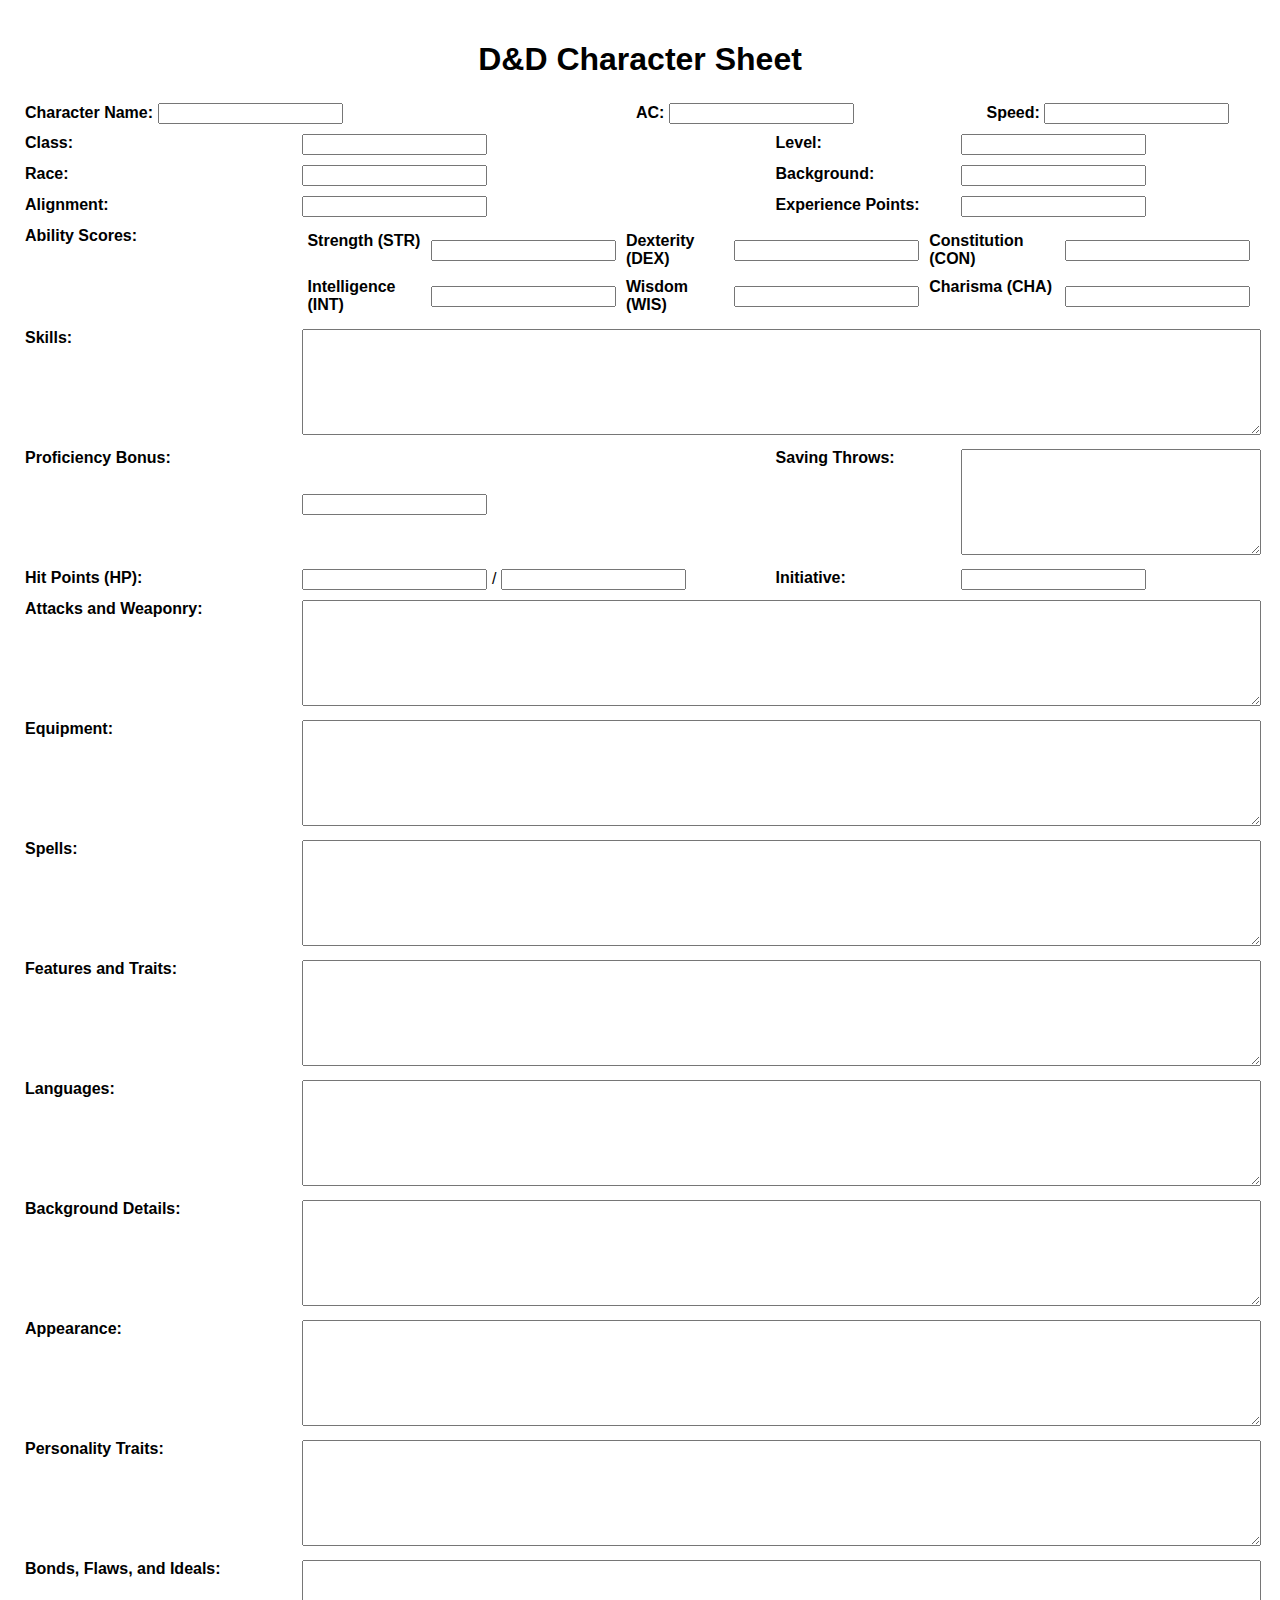
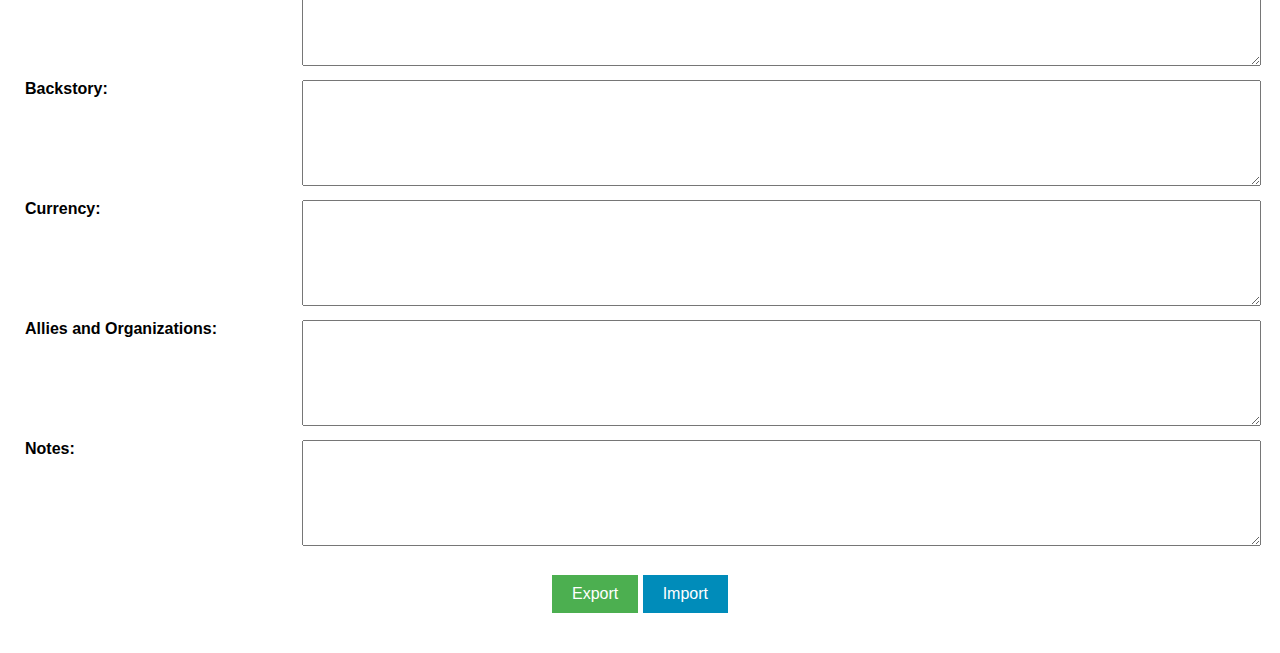
==== DnD Character Website.html @ 5dd5e606 "Add files via upload" ====
<!DOCTYPE html>
<html>
<head>
    <title>D&D Character Sheet</title>
    <style>
        body {
            font-family: Arial, sans-serif;
            margin: 0;
            padding: 20px;
        }

        h1 {
            text-align: center;
            margin-bottom: 20px;
        }

        table {
            width: 100%;
            border-collapse: collapse;
        }

        th {
            text-align: left;
            vertical-align: top;
            padding: 5px;
        }

        td {
            padding: 5px;
        }

        .center {
            text-align: center;
        }

        .top {
            vertical-align: top;
        }

        .section-title {
            font-weight: bold;
            margin-top: 10px;
            margin-bottom: 5px;
        }

        textarea {
            width: 100%;
            height: 100px;
        }

        .button-container {
            text-align: center;
            margin: 20px 0;
        }

        .export-button {
            padding: 10px 20px;
            font-size: 16px;
            background-color: #4CAF50;
            color: white;
            border: none;
        }

        .import-button {
            padding: 10px 20px;
            font-size: 16px;
            background-color: #008CBA;
            color: white;
            border: none;
        }
    </style>
</head>
<body>
    <h1>D&D Character Sheet</h1>

    <table>
        <tr>
            <th colspan="2">
                Character Name:
                <input type="text" id="character-name">
            </th>
            <th colspan="2" class="center">AC: <input type="number" id="ac"></th>
            <th colspan="2" class="center">Speed: <input type="number" id="speed"></th>
        </tr>
        <tr>
            <th>Class:</th>
            <td colspan="2"><input type="text" id="class"></td>
            <th>Level:</th>
            <td colspan="2"><input type="number" id="level"></td>
        </tr>
        <tr>
            <th>Race:</th>
            <td colspan="2"><input type="text" id="race"></td>
            <th>Background:</th>
            <td colspan="2"><input type="text" id="background"></td>
        </tr>
        <tr>
            <th>Alignment:</th>
            <td colspan="2"><input type="text" id="alignment"></td>
            <th>Experience Points:</th>
            <td colspan="2"><input type="number" id="xp"></td>
        </tr>
        <tr>
            <th>Ability Scores:</th>
            <td colspan="5">
                <table>
                    <tr>
                        <th>Strength (STR)</th>
                        <td><input type="number" id="strength"></td>
                        <th>Dexterity (DEX)</th>
                        <td><input type="number" id="dexterity"></td>
                        <th>Constitution (CON)</th>
                        <td><input type="number" id="constitution"></td>
                    </tr>
                    <tr>
                        <th>Intelligence (INT)</th>
                        <td><input type="number" id="intelligence"></td>
                        <th>Wisdom (WIS)</th>
                        <td><input type="number" id="wisdom"></td>
                        <th>Charisma (CHA)</th>
                        <td><input type="number" id="charisma"></td>
                    </tr>
                </table>
            </td>
        </tr>
        <tr>
            <th>Skills:</th>
            <td colspan="5"><textarea id="skills"></textarea></td>
        </tr>
        <tr>
            <th>Proficiency Bonus:</th>
            <td colspan="2"><input type="number" id="proficiency-bonus"></td>
            <th>Saving Throws:</th>
            <td colspan="2"><textarea id="saving-throws"></textarea></td>
        </tr>
        <tr>
            <th>Hit Points (HP):</th>
            <td colspan="2"><input type="number" id="hp-current"> / <input type="number" id="hp-max"></td>
            <th>Initiative:</th>
            <td colspan="2"><input type="number" id="initiative"></td>
        </tr>
        <tr>
            <th>Attacks and Weaponry:</th>
            <td colspan="5"><textarea id="attacks-weaponry"></textarea></td>
        </tr>
        <tr>
            <th>Equipment:</th>
            <td colspan="5"><textarea id="equipment"></textarea></td>
        </tr>
        <tr>
            <th>Spells:</th>
            <td colspan="5"><textarea id="spells"></textarea></td>
        </tr>
        <tr>
            <th>Features and Traits:</th>
            <td colspan="5"><textarea id="features-traits"></textarea></td>
        </tr>
        <tr>
            <th>Languages:</th>
            <td colspan="5"><textarea id="languages"></textarea></td>
        </tr>
        <tr>
            <th>Background Details:</th>
            <td colspan="5"><textarea id="background-details"></textarea></td>
        </tr>
        <tr>
            <th>Appearance:</th>
            <td colspan="5"><textarea id="appearance"></textarea></td>
        </tr>
        <tr>
            <th>Personality Traits:</th>
            <td colspan="5"><textarea id="personality-traits"></textarea></td>
        </tr>
        <tr>
            <th>Bonds, Flaws, and Ideals:</th>
            <td colspan="5"><textarea id="bonds-flaws-ideals"></textarea></td>
        </tr>
        <tr>
            <th>Backstory:</th>
            <td colspan="5"><textarea id="backstory"></textarea></td>
        </tr>
        <tr>
            <th>Currency:</th>
            <td colspan="5"><textarea id="currency"></textarea></td>
        </tr>
        <tr>
            <th>Allies and Organizations:</th>
            <td colspan="5"><textarea id="allies-organizations"></textarea></td>
        </tr>
        <tr>
            <th>Notes:</th>
            <td colspan="5"><textarea id="notes"></textarea></td>
        </tr>
    </table>

    <div class="button-container">
        <button class="export-button" onclick="exportCharacter()">Export</button>
        <button class="import-button" onclick="importCharacter()">Import</button>
    </div>

    <script>
        function exportCharacter() {
            var characterData = {
                characterName: document.getElementById("character-name").value,
                ac: document.getElementById("ac").value,
                speed: document.getElementById("speed").value,
                class: document.getElementById("class").value,
                level: document.getElementById("level").value,
                race: document.getElementById("race").value,
                background: document.getElementById("background").value,
                alignment: document.getElementById("alignment").value,
                xp: document.getElementById("xp").value,
                strength: document.getElementById("strength").value,
                dexterity: document.getElementById("dexterity").value,
                constitution: document.getElementById("constitution").value,
                intelligence: document.getElementById("intelligence").value,
                wisdom: document.getElementById("wisdom").value,
                charisma: document.getElementById("charisma").value,
                skills: document.getElementById("skills").value,
                proficiencyBonus: document.getElementById("proficiency-bonus").value,
                savingThrows: document.getElementById("saving-throws").value,
                hpCurrent: document.getElementById("hp-current").value,
                hpMax: document.getElementById("hp-max").value,
                initiative: document.getElementById("initiative").value,
                attacksWeaponry: document.getElementById("attacks-weaponry").value,
                equipment: document.getElementById("equipment").value,
                spells: document.getElementById("spells").value,
                featuresTraits: document.getElementById("features-traits").value,
                languages: document.getElementById("languages").value,
                backgroundDetails: document.getElementById("background-details").value,
                appearance: document.getElementById("appearance").value,
                personalityTraits: document.getElementById("personality-traits").value,
                bondsFlawsIdeals: document.getElementById("bonds-flaws-ideals").value,
                backstory: document.getElementById("backstory").value,
                currency: document.getElementById("currency").value,
                alliesOrganizations: document.getElementById("allies-organizations").value,
                notes: document.getElementById("notes").value
            };

            var filename = "character_data.txt";
            var text = JSON.stringify(characterData);

            var element = document.createElement('a');
            element.setAttribute('href', 'data:text/plain;charset=utf-8,' + encodeURIComponent(text));
            element.setAttribute('download', filename);

            element.style.display = 'none';
            document.body.appendChild(element);

            element.click();

            document.body.removeChild(element);
        }

        function importCharacter() {
            var element = document.createElement('input');
            element.setAttribute('type', 'file');
            element.setAttribute('accept', '.txt');

            element.style.display = 'none';
            document.body.appendChild(element);

            element.addEventListener('change', function(e) {
                var file = e.target.files[0];
                var reader = new FileReader();
                reader.onload = function(event) {
                    var characterData = JSON.parse(event.target.result);
                    document.getElementById("character-name").value = characterData.characterName;
                    document.getElementById("ac").value = characterData.ac;
                    document.getElementById("speed").value = characterData.speed;
                    document.getElementById("class").value = characterData.class;
                    document.getElementById("level").value = characterData.level;
                    document.getElementById("race").value = characterData.race;
                    document.getElementById("background").value = characterData.background;
                    document.getElementById("alignment").value = characterData.alignment;
                    document.getElementById("xp").value = characterData.xp;
                    document.getElementById("strength").value = characterData.strength;
                    document.getElementById("dexterity").value = characterData.dexterity;
                    document.getElementById("constitution").value = characterData.constitution;
                    document.getElementById("intelligence").value = characterData.intelligence;
                    document.getElementById("wisdom").value = characterData.wisdom;
                    document.getElementById("charisma").value = characterData.charisma;
                    document.getElementById("skills").value = characterData.skills;
                    document.getElementById("proficiency-bonus").value = characterData.proficiencyBonus;
                    document.getElementById("saving-throws").value = characterData.savingThrows;
                    document.getElementById("hp-current").value = characterData.hpCurrent;
                    document.getElementById("hp-max").value = characterData.hpMax;
                    document.getElementById("initiative").value = characterData.initiative;
                    document.getElementById("attacks-weaponry").value = characterData.attacksWeaponry;
                    document.getElementById("equipment").value = characterData.equipment;
                    document.getElementById("spells").value = characterData.spells;
                    document.getElementById("features-traits").value = characterData.featuresTraits;
                    document.getElementById("languages").value = characterData.languages;
                    document.getElementById("background-details").value = characterData.backgroundDetails;
                    document.getElementById("appearance").value = characterData.appearance;
                    document.getElementById("personality-traits").value = characterData.personalityTraits;
                    document.getElementById("bonds-flaws-ideals").value = characterData.bondsFlawsIdeals;
                    document.getElementById("backstory").value = characterData.backstory;
                    document.getElementById("currency").value = characterData.currency;
                    document.getElementById("allies-organizations").value = characterData.alliesOrganizations;
                    document.getElementById("notes").value = characterData.notes;
                };

                reader.readAsText(file);
            });

            element.click();

            document.body.removeChild(element);
        }
    </script>
</body>
</html>
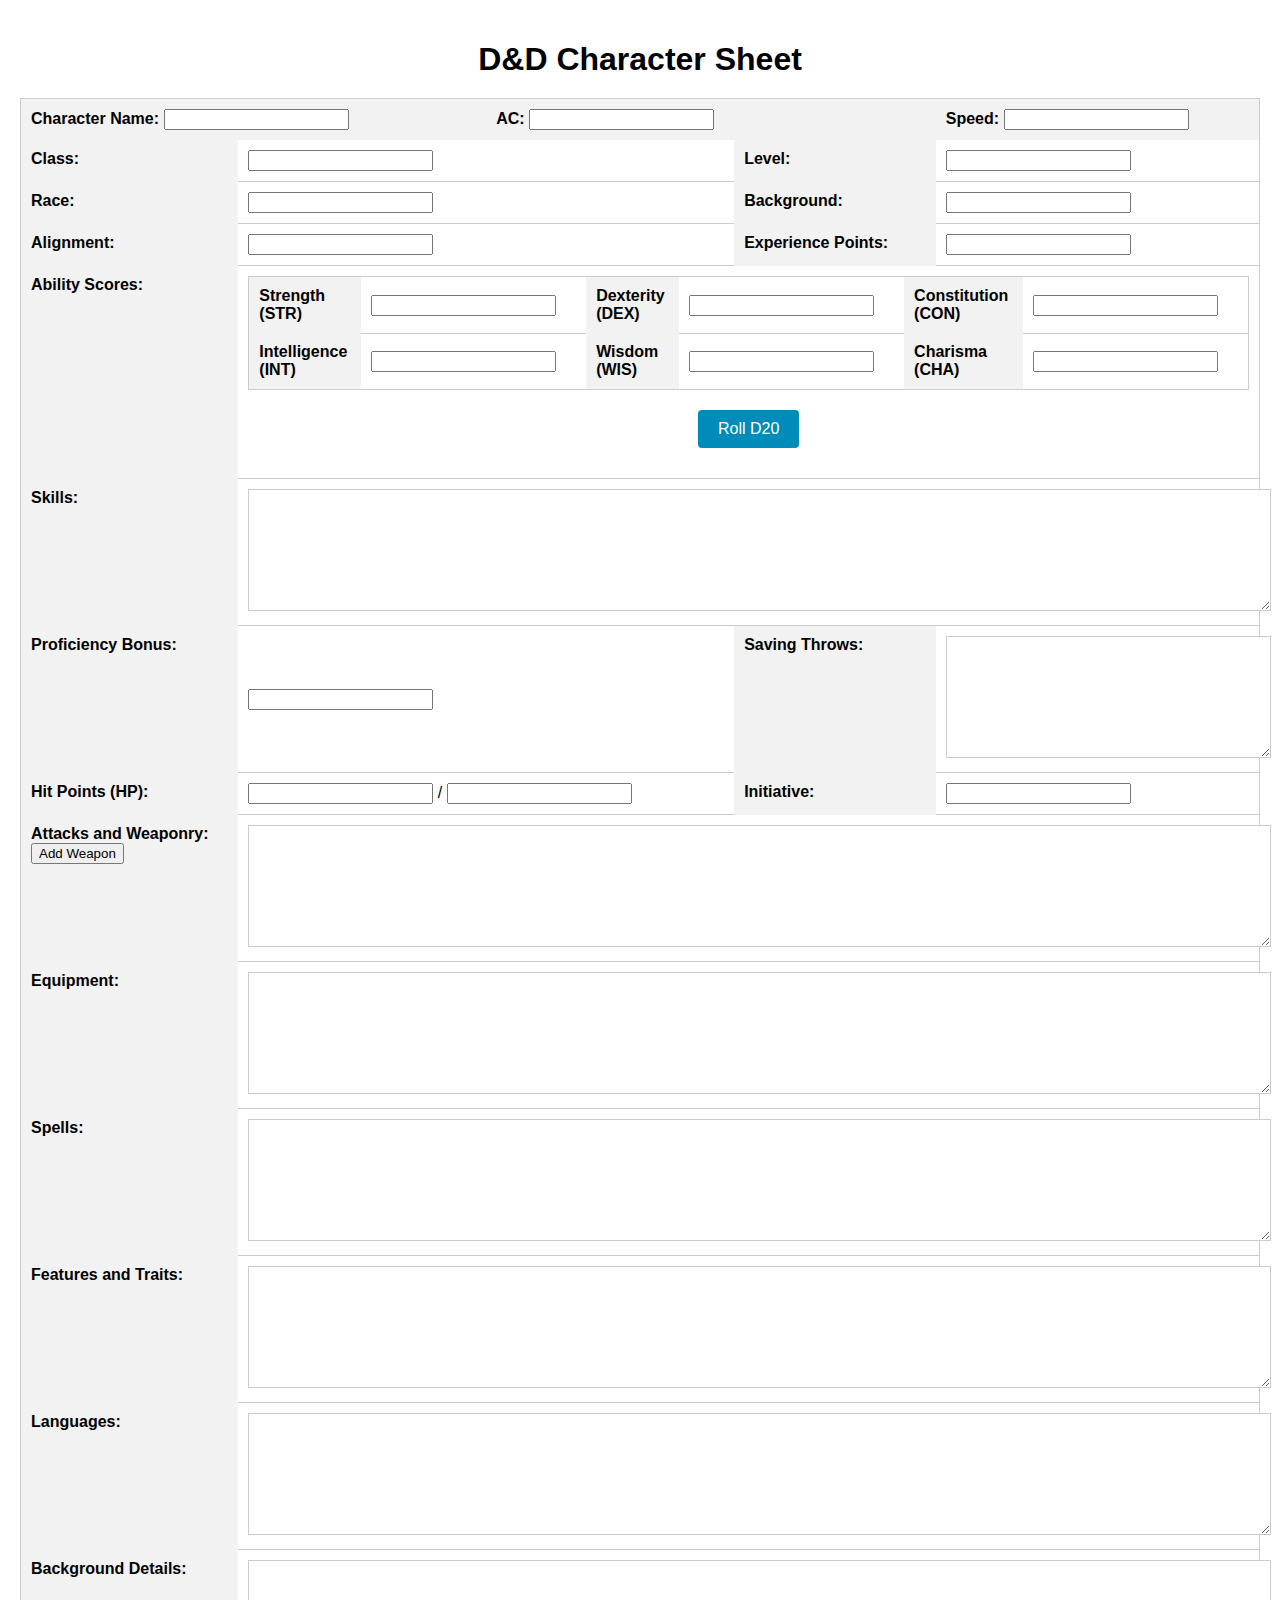
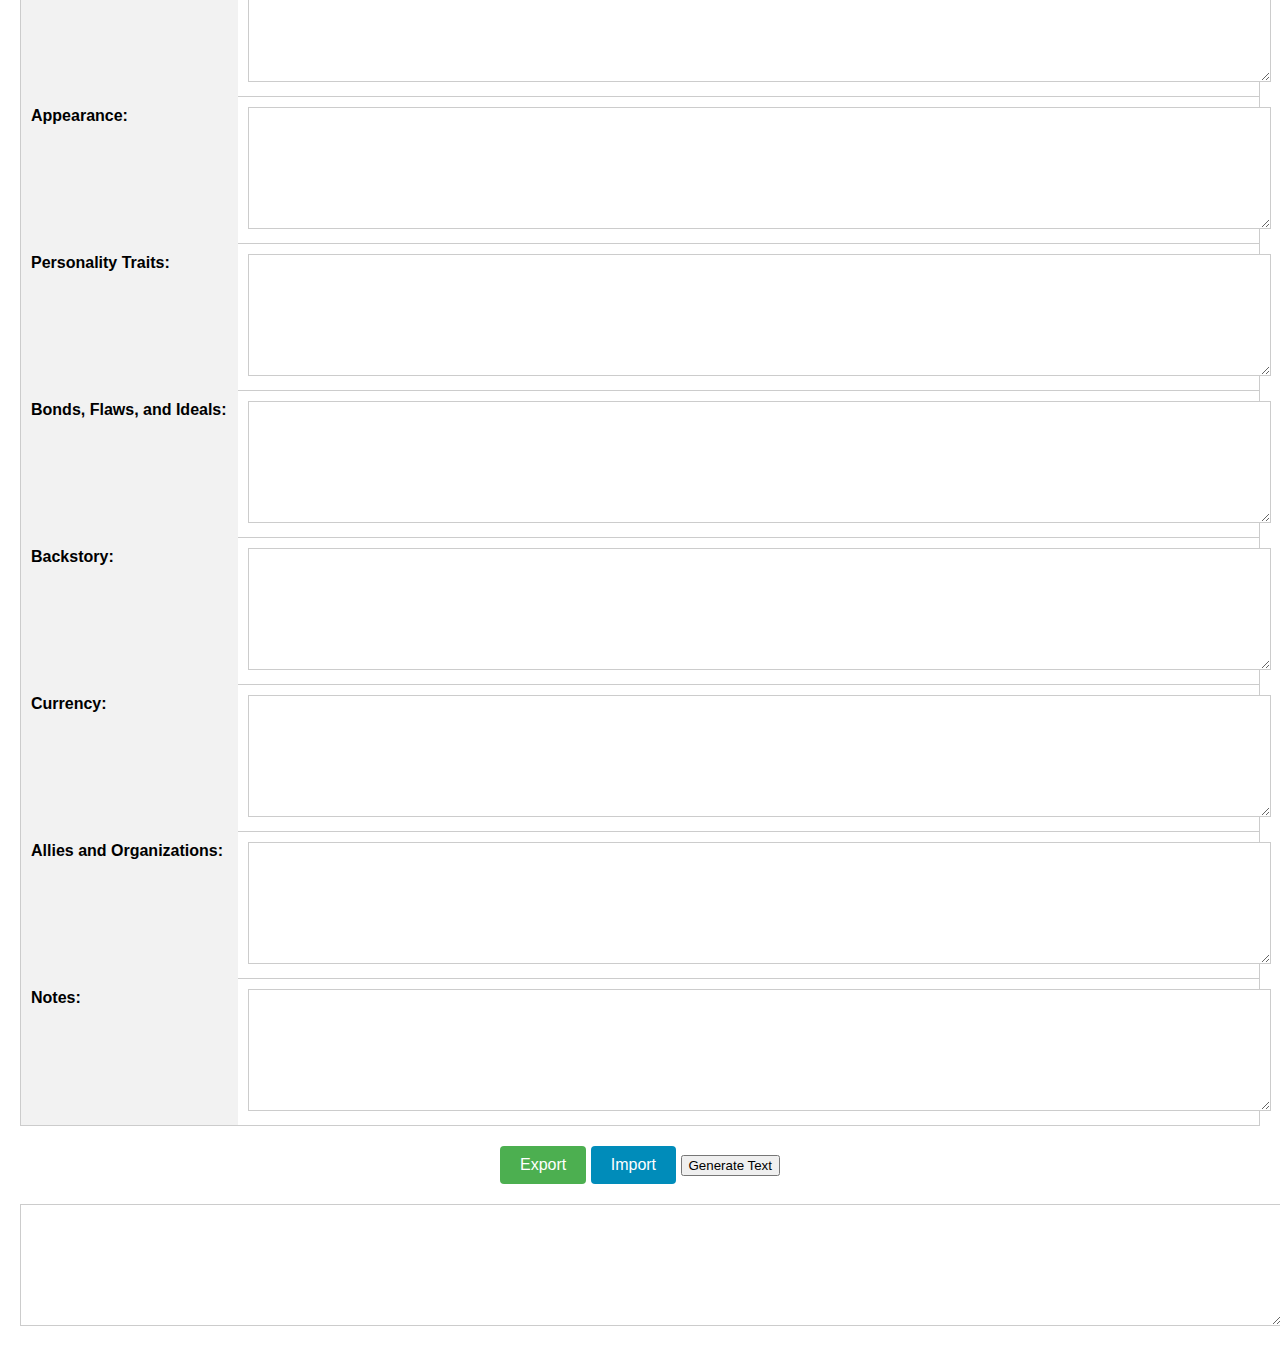
==== commit 1d36a298: "Add files via upload" ====
--- a/DnD Character Website.html
+++ b/DnD Character Website.html
@@ -1,314 +1,161 @@
 <!DOCTYPE html>
 <html>
 <head>
-    <title>D&D Character Sheet</title>
-    <style>
-        body {
-            font-family: Arial, sans-serif;
-            margin: 0;
-            padding: 20px;
-        }
-
-        h1 {
-            text-align: center;
-            margin-bottom: 20px;
-        }
-
-        table {
-            width: 100%;
-            border-collapse: collapse;
-        }
-
-        th {
-            text-align: left;
-            vertical-align: top;
-            padding: 5px;
-        }
-
-        td {
-            padding: 5px;
-        }
-
-        .center {
-            text-align: center;
-        }
-
-        .top {
-            vertical-align: top;
-        }
-
-        .section-title {
-            font-weight: bold;
-            margin-top: 10px;
-            margin-bottom: 5px;
-        }
-
-        textarea {
-            width: 100%;
-            height: 100px;
-        }
-
-        .button-container {
-            text-align: center;
-            margin: 20px 0;
-        }
-
-        .export-button {
-            padding: 10px 20px;
-            font-size: 16px;
-            background-color: #4CAF50;
-            color: white;
-            border: none;
-        }
-
-        .import-button {
-            padding: 10px 20px;
-            font-size: 16px;
-            background-color: #008CBA;
-            color: white;
-            border: none;
-        }
-    </style>
+  <title>D&D Character Sheet</title>
+  <link rel="stylesheet" href="styles.css">
+  <script src="script.js"></script>
 </head>
 <body>
-    <h1>D&D Character Sheet</h1>
+  <h1>D&D Character Sheet</h1>
 
-    <table>
-        <tr>
-            <th colspan="2">
-                Character Name:
-                <input type="text" id="character-name">
-            </th>
-            <th colspan="2" class="center">AC: <input type="number" id="ac"></th>
-            <th colspan="2" class="center">Speed: <input type="number" id="speed"></th>
-        </tr>
-        <tr>
-            <th>Class:</th>
-            <td colspan="2"><input type="text" id="class"></td>
-            <th>Level:</th>
-            <td colspan="2"><input type="number" id="level"></td>
-        </tr>
-        <tr>
-            <th>Race:</th>
-            <td colspan="2"><input type="text" id="race"></td>
-            <th>Background:</th>
-            <td colspan="2"><input type="text" id="background"></td>
-        </tr>
-        <tr>
-            <th>Alignment:</th>
-            <td colspan="2"><input type="text" id="alignment"></td>
-            <th>Experience Points:</th>
-            <td colspan="2"><input type="number" id="xp"></td>
-        </tr>
-        <tr>
-            <th>Ability Scores:</th>
-            <td colspan="5">
-                <table>
-                    <tr>
-                        <th>Strength (STR)</th>
-                        <td><input type="number" id="strength"></td>
-                        <th>Dexterity (DEX)</th>
-                        <td><input type="number" id="dexterity"></td>
-                        <th>Constitution (CON)</th>
-                        <td><input type="number" id="constitution"></td>
-                    </tr>
-                    <tr>
-                        <th>Intelligence (INT)</th>
-                        <td><input type="number" id="intelligence"></td>
-                        <th>Wisdom (WIS)</th>
-                        <td><input type="number" id="wisdom"></td>
-                        <th>Charisma (CHA)</th>
-                        <td><input type="number" id="charisma"></td>
-                    </tr>
-                </table>
-            </td>
-        </tr>
-        <tr>
-            <th>Skills:</th>
-            <td colspan="5"><textarea id="skills"></textarea></td>
-        </tr>
-        <tr>
-            <th>Proficiency Bonus:</th>
-            <td colspan="2"><input type="number" id="proficiency-bonus"></td>
-            <th>Saving Throws:</th>
-            <td colspan="2"><textarea id="saving-throws"></textarea></td>
-        </tr>
-        <tr>
-            <th>Hit Points (HP):</th>
-            <td colspan="2"><input type="number" id="hp-current"> / <input type="number" id="hp-max"></td>
-            <th>Initiative:</th>
-            <td colspan="2"><input type="number" id="initiative"></td>
-        </tr>
-        <tr>
-            <th>Attacks and Weaponry:</th>
-            <td colspan="5"><textarea id="attacks-weaponry"></textarea></td>
-        </tr>
-        <tr>
-            <th>Equipment:</th>
-            <td colspan="5"><textarea id="equipment"></textarea></td>
-        </tr>
-        <tr>
-            <th>Spells:</th>
-            <td colspan="5"><textarea id="spells"></textarea></td>
-        </tr>
-        <tr>
-            <th>Features and Traits:</th>
-            <td colspan="5"><textarea id="features-traits"></textarea></td>
-        </tr>
-        <tr>
-            <th>Languages:</th>
-            <td colspan="5"><textarea id="languages"></textarea></td>
-        </tr>
-        <tr>
-            <th>Background Details:</th>
-            <td colspan="5"><textarea id="background-details"></textarea></td>
-        </tr>
-        <tr>
-            <th>Appearance:</th>
-            <td colspan="5"><textarea id="appearance"></textarea></td>
-        </tr>
-        <tr>
-            <th>Personality Traits:</th>
-            <td colspan="5"><textarea id="personality-traits"></textarea></td>
-        </tr>
-        <tr>
-            <th>Bonds, Flaws, and Ideals:</th>
-            <td colspan="5"><textarea id="bonds-flaws-ideals"></textarea></td>
-        </tr>
-        <tr>
-            <th>Backstory:</th>
-            <td colspan="5"><textarea id="backstory"></textarea></td>
-        </tr>
-        <tr>
-            <th>Currency:</th>
-            <td colspan="5"><textarea id="currency"></textarea></td>
-        </tr>
-        <tr>
-            <th>Allies and Organizations:</th>
-            <td colspan="5"><textarea id="allies-organizations"></textarea></td>
-        </tr>
-        <tr>
-            <th>Notes:</th>
-            <td colspan="5"><textarea id="notes"></textarea></td>
-        </tr>
-    </table>
+  <table>
+    <tr>
+      <th colspan="2">Character Name: <input type="text" id="character-name"></th>
+      <th colspan="2" class="center">AC: <input type="number" id="ac"></th>
+      <th colspan="2" class="center">Speed: <input type="number" id="speed"></th>
+    </tr>
+    <tr>
+      <th>Class:</th>
+      <td colspan="2"><input type="text" id="class"></td>
+      <th>Level:</th>
+      <td colspan="2"><input type="number" id="level"></td>
+    </tr>
+    <tr>
+      <th>Race:</th>
+      <td colspan="2"><input type="text" id="race"></td>
+      <th>Background:</th>
+      <td colspan="2"><input type="text" id="background"></td>
+    </tr>
+    <tr>
+      <th>Alignment:</th>
+      <td colspan="2"><input type="text" id="alignment"></td>
+      <th>Experience Points:</th>
+      <td colspan="2"><input type="number" id="xp"></td>
+    </tr>
+    <tr>
+      <th>Ability Scores:</th>
+      <td colspan="5">
+        <table>
+          <tr>
+            <th>Strength (STR)</th>
+            <td><input type="number" id="strength" onchange="updateAbilityModifiers()"></td>
+            <td id="strength-modifier"></td>
+            <!-- Display strength modifier here -->
+            <th>Dexterity (DEX)</th>
+            <td><input type="number" id="dexterity" onchange="updateAbilityModifiers()"></td>
+            <td id="dexterity-modifier"></td>
+            <!-- Display dexterity modifier here -->
+            <th>Constitution (CON)</th>
+            <td><input type="number" id="constitution" onchange="updateAbilityModifiers()"></td>
+            <td id="constitution-modifier"></td>
+            <!-- Display constitution modifier here -->
+          </tr>
+          <tr>
+            <th>Intelligence (INT)</th>
+            <td><input type="number" id="intelligence" onchange="updateAbilityModifiers()"></td>
+            <td id="intelligence-modifier"></td>
+            <!-- Display intelligence modifier here -->
+            <th>Wisdom (WIS)</th>
+            <td><input type="number" id="wisdom" onchange="updateAbilityModifiers()"></td>
+            <td id="wisdom-modifier"></td>
+            <!-- Display wisdom modifier here -->
+            <th>Charisma (CHA)</th>
+            <td><input type="number" id="charisma" onchange="updateAbilityModifiers()"></td>
+            <td id="charisma-modifier"></td>
+            <!-- Display charisma modifier here -->
+          </tr>
+        </table>
+        <div class="button-container">
+          <button id="dice-roll-button" onclick="rollDice()">Roll D20</button>
+        </div>
+      </td>
+    </tr>
+    <tr>
+      <th>Skills:</th>
+      <td colspan="5"><textarea id="skills"></textarea></td>
+    </tr>
+    <tr>
+      <th>Proficiency Bonus:</th>
+      <td colspan="2"><input type="number" id="proficiency-bonus"></td>
+      <th>Saving Throws:</th>
+      <td colspan="2"><textarea id="saving-throws"></textarea></td>
+    </tr>
+    <tr>
+      <th>Hit Points (HP):</th>
+      <td colspan="2"><input type="number" id="hp-current"> / <input type="number" id="hp-max"></td>
+      <th>Initiative:</th>
+      <td colspan="2"><input type="number" id="initiative"></td>
+    </tr>
+    <tr>
+      <th>
+        Attacks and Weaponry: 
+        <br> 
+        <button class="prompt-button" data-prompt="Create a new weapon in D&D." onclick="showAlert(this.getAttribute('data-prompt'))">Add Weapon</button> 
+      </th>
+      <td colspan="5"><textarea id="attacks-weaponry"></textarea></td>
+    </tr>
+    <tr>
+      <th>Equipment:</th>
+      <td colspan="5"><textarea id="equipment"></textarea></td>
+    </tr>
+    <tr>
+      <th>Spells:</th>
+      <td colspan="5"><textarea id="spells"></textarea></td>
+    </tr>
+    <tr>
+      <th>Features and Traits:</th>
+      <td colspan="5"><textarea id="features-traits"></textarea></td>
+    </tr>
+    <tr>
+      <th>Languages:</th>
+      <td colspan="5"><textarea id="languages"></textarea></td>
+    </tr>
+    <tr>
+      <th>Background Details:</th>
+      <td colspan="5"><textarea id="background-details"></textarea></td>
+    </tr>
+    <tr>
+      <th>Appearance:</th>
+      <td colspan="5"><textarea id="appearance"></textarea></td>
+    </tr>
+    <tr>
+      <th>Personality Traits:</th>
+      <td colspan="5"><textarea id="personality-traits"></textarea></td>
+    </tr>
+    <tr>
+      <th>Bonds, Flaws, and Ideals:</th>
+      <td colspan="5"><textarea id="bonds-flaws-ideals"></textarea></td>
+    </tr>
+    <tr>
+      <th>Backstory:</th>
+      <td colspan="5"><textarea id="backstory"></textarea></td>
+    </tr>
+    <tr>
+      <th>Currency:</th>
+      <td colspan="5"><textarea id="currency"></textarea></td>
+    </tr>
+    <tr>
+      <th>Allies and Organizations:</th>
+      <td colspan="5"><textarea id="allies-organizations"></textarea></td>
+    </tr>
+    <tr>
+      <th>Notes:</th>
+      <td colspan="5"><textarea id="notes"></textarea></td>
+    </tr>
+  </table>
 
-    <div class="button-container">
-        <button class="export-button" onclick="exportCharacter()">Export</button>
-        <button class="import-button" onclick="importCharacter()">Import</button>
-    </div>
 
-    <script>
-        function exportCharacter() {
-            var characterData = {
-                characterName: document.getElementById("character-name").value,
-                ac: document.getElementById("ac").value,
-                speed: document.getElementById("speed").value,
-                class: document.getElementById("class").value,
-                level: document.getElementById("level").value,
-                race: document.getElementById("race").value,
-                background: document.getElementById("background").value,
-                alignment: document.getElementById("alignment").value,
-                xp: document.getElementById("xp").value,
-                strength: document.getElementById("strength").value,
-                dexterity: document.getElementById("dexterity").value,
-                constitution: document.getElementById("constitution").value,
-                intelligence: document.getElementById("intelligence").value,
-                wisdom: document.getElementById("wisdom").value,
-                charisma: document.getElementById("charisma").value,
-                skills: document.getElementById("skills").value,
-                proficiencyBonus: document.getElementById("proficiency-bonus").value,
-                savingThrows: document.getElementById("saving-throws").value,
-                hpCurrent: document.getElementById("hp-current").value,
-                hpMax: document.getElementById("hp-max").value,
-                initiative: document.getElementById("initiative").value,
-                attacksWeaponry: document.getElementById("attacks-weaponry").value,
-                equipment: document.getElementById("equipment").value,
-                spells: document.getElementById("spells").value,
-                featuresTraits: document.getElementById("features-traits").value,
-                languages: document.getElementById("languages").value,
-                backgroundDetails: document.getElementById("background-details").value,
-                appearance: document.getElementById("appearance").value,
-                personalityTraits: document.getElementById("personality-traits").value,
-                bondsFlawsIdeals: document.getElementById("bonds-flaws-ideals").value,
-                backstory: document.getElementById("backstory").value,
-                currency: document.getElementById("currency").value,
-                alliesOrganizations: document.getElementById("allies-organizations").value,
-                notes: document.getElementById("notes").value
-            };
 
-            var filename = "character_data.txt";
-            var text = JSON.stringify(characterData);
+  <div class="button-container">
+    <button class="export-button" onclick="exportCharacter()">Export</button>
+    <button class="import-button" onclick="importCharacter()">Import</button>
+    <button class="prompt-button" data-prompt="Generate data" class="generate-button" onclick="showAIContent()">Generate Text</button>
+  </div>
 
-            var element = document.createElement('a');
-            element.setAttribute('href', 'data:text/plain;charset=utf-8,' + encodeURIComponent(text));
-            element.setAttribute('download', filename);
+  <textarea id="generated-text" rows="5" cols="50" readonly></textarea>
 
-            element.style.display = 'none';
-            document.body.appendChild(element);
 
-            element.click();
 
-            document.body.removeChild(element);
-        }
 
-        function importCharacter() {
-            var element = document.createElement('input');
-            element.setAttribute('type', 'file');
-            element.setAttribute('accept', '.txt');
-
-            element.style.display = 'none';
-            document.body.appendChild(element);
-
-            element.addEventListener('change', function(e) {
-                var file = e.target.files[0];
-                var reader = new FileReader();
-                reader.onload = function(event) {
-                    var characterData = JSON.parse(event.target.result);
-                    document.getElementById("character-name").value = characterData.characterName;
-                    document.getElementById("ac").value = characterData.ac;
-                    document.getElementById("speed").value = characterData.speed;
-                    document.getElementById("class").value = characterData.class;
-                    document.getElementById("level").value = characterData.level;
-                    document.getElementById("race").value = characterData.race;
-                    document.getElementById("background").value = characterData.background;
-                    document.getElementById("alignment").value = characterData.alignment;
-                    document.getElementById("xp").value = characterData.xp;
-                    document.getElementById("strength").value = characterData.strength;
-                    document.getElementById("dexterity").value = characterData.dexterity;
-                    document.getElementById("constitution").value = characterData.constitution;
-                    document.getElementById("intelligence").value = characterData.intelligence;
-                    document.getElementById("wisdom").value = characterData.wisdom;
-                    document.getElementById("charisma").value = characterData.charisma;
-                    document.getElementById("skills").value = characterData.skills;
-                    document.getElementById("proficiency-bonus").value = characterData.proficiencyBonus;
-                    document.getElementById("saving-throws").value = characterData.savingThrows;
-                    document.getElementById("hp-current").value = characterData.hpCurrent;
-                    document.getElementById("hp-max").value = characterData.hpMax;
-                    document.getElementById("initiative").value = characterData.initiative;
-                    document.getElementById("attacks-weaponry").value = characterData.attacksWeaponry;
-                    document.getElementById("equipment").value = characterData.equipment;
-                    document.getElementById("spells").value = characterData.spells;
-                    document.getElementById("features-traits").value = characterData.featuresTraits;
-                    document.getElementById("languages").value = characterData.languages;
-                    document.getElementById("background-details").value = characterData.backgroundDetails;
-                    document.getElementById("appearance").value = characterData.appearance;
-                    document.getElementById("personality-traits").value = characterData.personalityTraits;
-                    document.getElementById("bonds-flaws-ideals").value = characterData.bondsFlawsIdeals;
-                    document.getElementById("backstory").value = characterData.backstory;
-                    document.getElementById("currency").value = characterData.currency;
-                    document.getElementById("allies-organizations").value = characterData.alliesOrganizations;
-                    document.getElementById("notes").value = characterData.notes;
-                };
-
-                reader.readAsText(file);
-            });
-
-            element.click();
-
-            document.body.removeChild(element);
-        }
-    </script>
 </body>
 </html>
-
--- a/styles.css
+++ b/styles.css
@@ -0,0 +1,87 @@
+body {
+    font-family: Arial, sans-serif;
+    margin: 0;
+    padding: 20px;
+}
+
+h1 {
+    text-align: center;
+    margin-bottom: 20px;
+}
+
+table {
+    width: 100%;
+    border-collapse: collapse;
+    border: 1px solid #ccc;
+}
+
+th {
+    text-align: left;
+    vertical-align: top;
+    padding: 10px;
+    background-color: #f2f2f2;
+}
+
+td {
+    padding: 10px;
+    border-bottom: 1px solid #ccc;
+}
+
+.section-title {
+    font-weight: bold;
+    margin-top: 20px;
+    margin-bottom: 10px;
+}
+
+textarea {
+    width: 100%;
+    height: 100px;
+    padding: 10px;
+    border: 1px solid #ccc;
+    resize: vertical;
+}
+
+.button-container {
+    text-align: center;
+    margin: 20px 0;
+}
+
+.export-button,
+.import-button {
+    padding: 10px 20px;
+    font-size: 16px;
+    color: white;
+    border: none;
+    cursor: pointer;
+    border-radius: 4px;
+}
+
+.export-button {
+    background-color: #4CAF50;
+}
+
+.import-button {
+    background-color: #008CBA;
+}
+
+.container {
+    max-width: 800px;
+    margin: 0 auto;
+}
+
+
+.button-container {
+    text-align: center;
+    margin: 20px 0;
+}
+
+#dice-roll-button {
+    display: inline-block;
+    padding: 10px 20px;
+    font-size: 16px;
+    background-color: #008CBA;
+    color: white;
+    border: none;
+    cursor: pointer;
+    border-radius: 4px;
+}